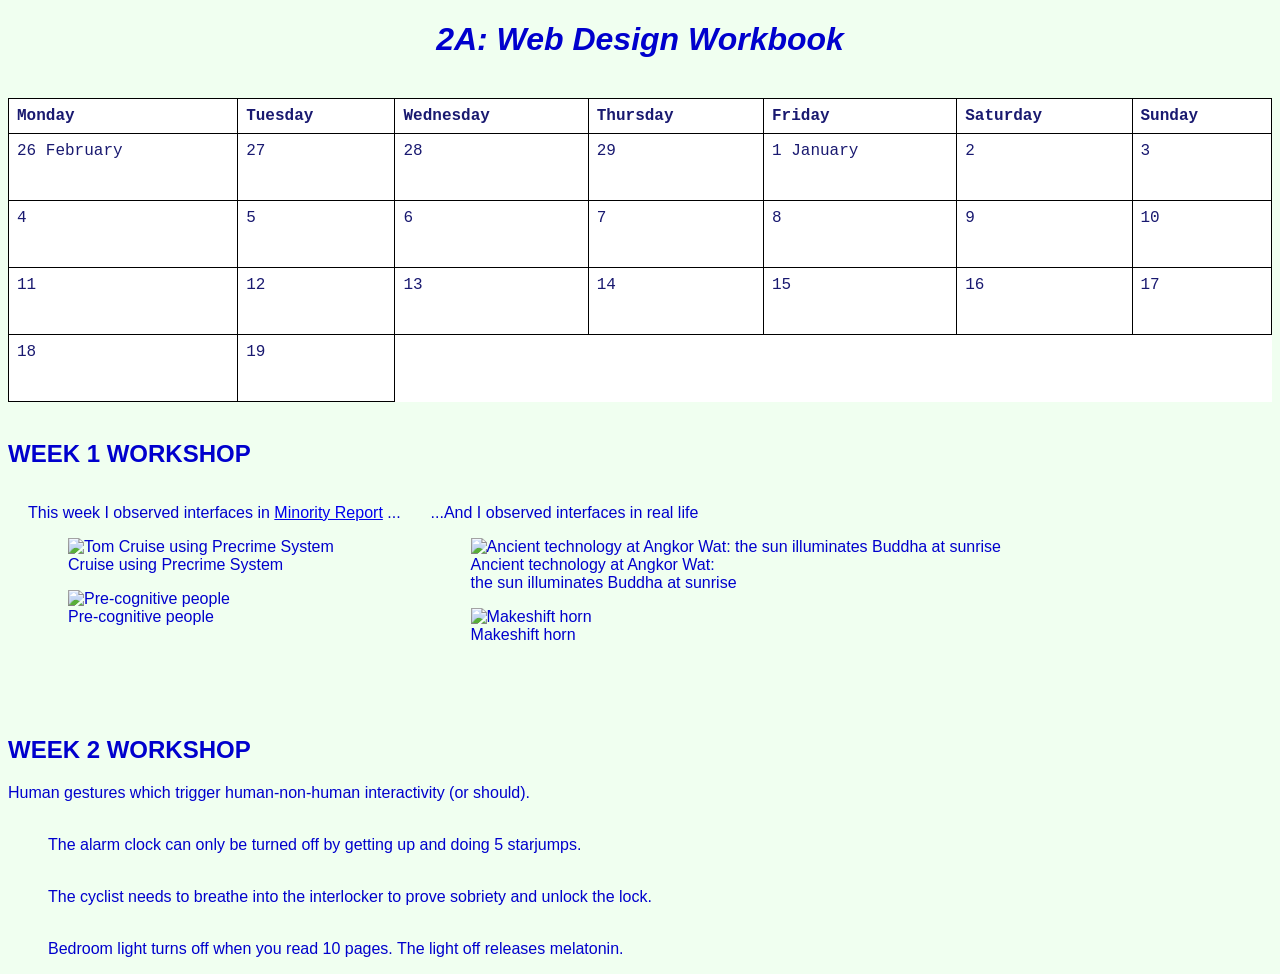
==== Index.html @ 7f8487fb "Add files via upload" ====
<!DOCTYPE html>
<html>
    <head>
        <title>LOLA MAYO_INTERACTIVE MEDIA WORKBOOK</title>
        <link href="style.css">
        <style> 
            body {
                font-family: Arial, Helvetica, sans-serif; color: mediumblue; background-color: honeydew;
            }
            * {
                cursor:url("./IMAGES/Ava\ cursor.png") auto;
            }
            .lola_WORKBOOK_heading {
                font-style: italic;
                text-align: center;
            }
            .header {
                position: sticky;
                top: 0px;
                left: 0;
                width: 100%;
                background-color: white;
            }

            table {
                font-family: 'Courier New', Courier, monospace;
                color: midnightblue;
                border-collapse: collapse;
                width: 100%;
            }

            td, th {
            background-color:white;

            border: 0.5px solid black;
            text-align: left;
            vertical-align: top;
            padding: 8px;
            }
            td {
                height: 50px;
            }

            .row {
                display: flex;
                flex-direction: row;
                margin: 20px;
                gap: 30px;
            }
        </style>
    </head>
    <body>

        <h1 class="lola_WORKBOOK_heading">2A: Web Design Workbook</h1>
        <br>
        <div class="header">  
            <table>
                <tr>
                  <th>Monday</th>
                  <th>Tuesday</th>
                  <th>Wednesday</th>
                  <th>Thursday</th>
                  <th>Friday</th>
                  <th>Saturday</th>
                  <th>Sunday</th>
                </tr>
                <tr>
                  <td>26 February</td>
                  <td>27</td>
                  <td>28</td>
                  <td>29</td>
                  <td>1 January</td>
                  <td>2</td>
                  <td>3</td>
                </tr>
                <tr>
                  <td>4</td>
                  <td>5</td>
                  <td>6</td>
                  <td>7</td>
                  <td>8</td>
                  <td>9</td>
                  <td>10</td>
                </tr>
                <tr>
                  <td>11</td>
                  <td>12</td>
                  <td>13</td>
                  <td>14</td>
                  <td>15</td>
                  <td>16</td>
                  <td>17</td>
                </tr>
                <tr>
                  <td>18</td>
                  <td>19</td>
                </tr>
              </table>
            <!-- <img src="./IMAGES/calendar.png" alt=""> -->
        </div>
       
        <br>
        <h2>WEEK 1 WORKSHOP</h2>
        <section class="row">
            <div>
                <p>This week I observed interfaces in 
                    <a href="https://www.imdb.com/title/tt0181689/">Minority Report</a>
                ...</p>
                <figure>
                <img src="./IMAGES/Minority Report SS1.png" alt="Tom Cruise using Precrime System" width="300" height="auto">
                <figcaption> Cruise using Precrime System</figcaption>
                </figure>
                <figure>
                <img src="./IMAGES/Minority Report SS2.png" alt="Pre-cognitive people" width="300" height="auto">
                <figcaption>Pre-cognitive people</figcaption>
                </figure>
            </div>
            <div>
                <p>...And I observed interfaces in real life</p>
                <figure>
                <img src="./IMAGES/Interface example_angkor wat.jpg" alt="Ancient technology at Angkor Wat: the sun illuminates Buddha at sunrise" width="200" height="auto">
                <figcaption>Ancient technology at Angkor Wat: 
                    <br>
                    the sun illuminates Buddha at sunrise</figcaption>
                </figure>
                <figure>
                <img src="./IMAGES/Interface example_horn.jpg" alt="Makeshift horn" width="200" height="auto">
                <figcaption>Makeshift horn</figcaption>
                </figure>
                <br>
            </div>
        </section>
        <br>
        <h2>WEEK 2 WORKSHOP</h2>
                <p>Human gestures which trigger human-non-human interactivity (or should).</p>
                <figure>
                <img src="./IMAGES/alarm clock 1.jpg" alt="" width="300" height="auto">
                <img src="./IMAGES/alarm clock 2.jpg" alt="" width="300" height="auto">
                <figcaption>The alarm clock can only be turned off by getting up and doing 5 starjumps.</figcaption>
                </figure>
                <figure>
                <img src="./IMAGES/breathaliser 1.jpg" alt="" width="300" height="auto">
                <img src="./IMAGES/breathaliser 2.jpg" alt="" width="300" height="auto">
                <figcaption>The cyclist needs to breathe into the interlocker to prove sobriety and unlock the lock. </figcaption>
                </figure>
                <figure>
                <img src="./IMAGES/MELATONIN 1.HEIC" alt="" width="300" height="auto">
                <img src="./IMAGES/MELATONIN 2.HEIC" alt="" width="300" height="auto">
                <figcaption>Bedroom light turns off when you read 10 pages. The light off releases melatonin. </figcaption>
                </figure>
    </body>
</html>
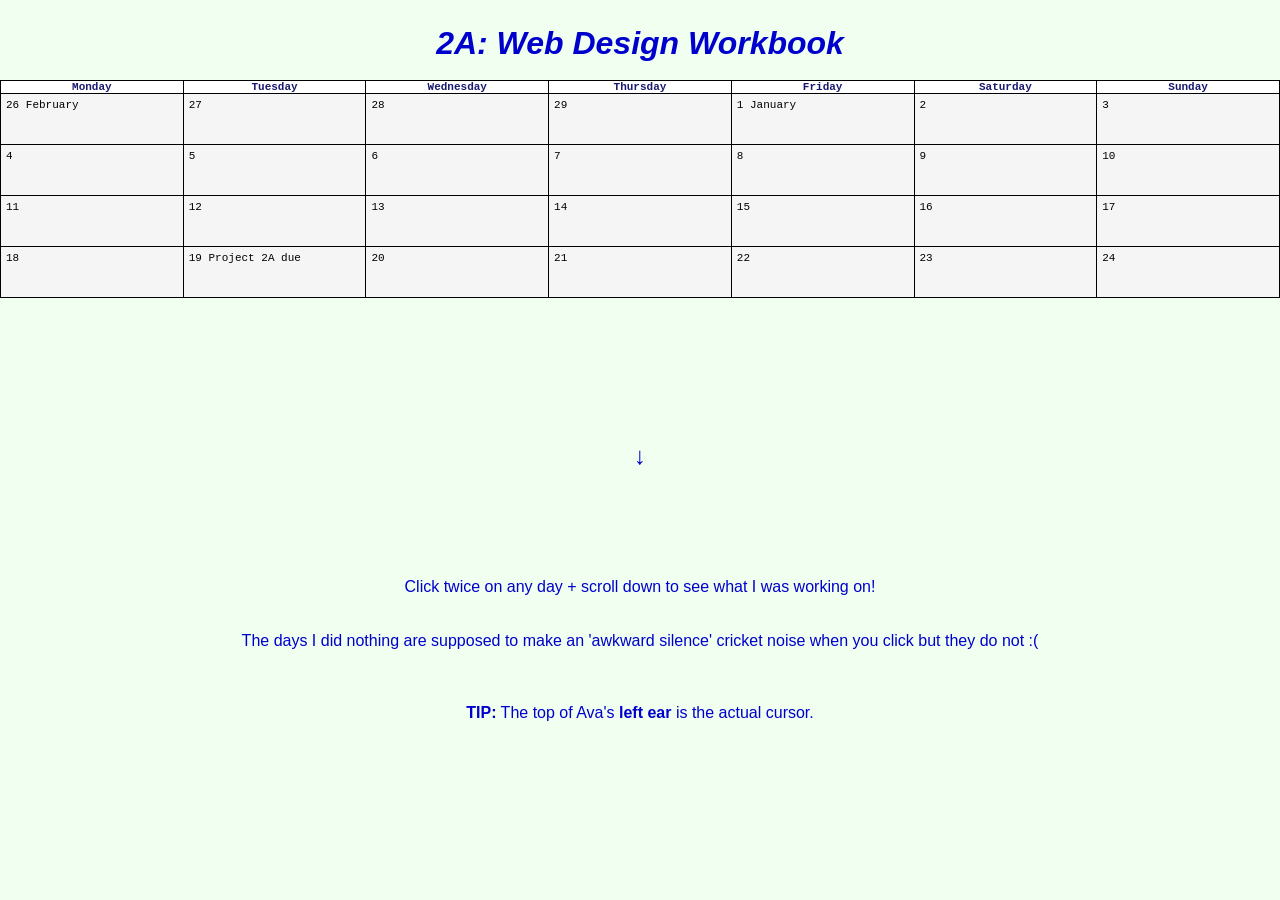
==== commit c5fb579b: "Add files via upload" ====
--- a/Index.html
+++ b/Index.html
@@ -2,54 +2,85 @@
 <html>
     <head>
         <title>LOLA MAYO_INTERACTIVE MEDIA WORKBOOK</title>
-        <link href="style.css">
-        <style> 
-            body {
-                font-family: Arial, Helvetica, sans-serif; color: mediumblue; background-color: honeydew;
-            }
-            * {
-                cursor:url("./IMAGES/Ava\ cursor.png") auto;
-            }
-            .lola_WORKBOOK_heading {
-                font-style: italic;
-                text-align: center;
-            }
-            .header {
-                position: sticky;
-                top: 0px;
-                left: 0;
-                width: 100%;
-                background-color: white;
-            }
-
-            table {
-                font-family: 'Courier New', Courier, monospace;
-                color: midnightblue;
-                border-collapse: collapse;
-                width: 100%;
-            }
-
-            td, th {
-            background-color:white;
-
-            border: 0.5px solid black;
-            text-align: left;
-            vertical-align: top;
-            padding: 8px;
-            }
-            td {
-                height: 50px;
-            }
-
-            .row {
-                display: flex;
-                flex-direction: row;
-                margin: 20px;
-                gap: 30px;
-            }
-        </style>
+        <link href="style.css" rel="stylesheet" type="text/css">
+        <meta name="viewport" content="width=device-width, initial-scale=1">
+
+
+<script>
+            function showContent(date, weather) {
+              var x = document.getElementById("content-"+date);
+              if (x.style.display === "none") {
+                x.style.display = "block";
+              } else {
+                x.style.display = "none";
+              }
+              changeBg(weather);
+            }
+
+            function changeBg(weather) {
+              document.getElementsByTagName('body')[0].style.backgroundImage = 'url("images/' + weather + '.jpg")';
+            }
+
+            function play(audio) {
+              var audio = document.getElementById("audio");
+              audio.play();
+            }
+
+            // let contentDivs = document.getElementsByClassName("content");
+            // for(let i = 0; i < contentDivs.length; i++) {
+            //   dragElement(contentDivs[i]);
+            // }
+
+            function dragElement(elmnt) {
+              var pos1 = 0, pos2 = 0, pos3 = 0, pos4 = 0;
+              if (document.getElementById(elmnt.id + "header")) {
+                // if present, the header is where you move the DIV from:
+                document.getElementById(elmnt.id + "header").onmousedown = dragMouseDown;
+              } else {
+                // otherwise, move the DIV from anywhere inside the DIV:
+                elmnt.onmousedown = dragMouseDown;
+              }
+            
+
+            function dragMouseDown(e) {
+              e = e || window.event;
+              e.preventDefault();
+              // get the mouse cursor position at startup:
+              pos3 = e.clientX;
+              pos4 = e.clientY;
+              document.onmouseup = closeDragElement;
+              // call a function whenever the cursor moves:
+              document.onmousemove = elementDrag;
+            }
+
+            function elementDrag(e) {
+              e = e || window.event;
+              e.preventDefault();
+              // calculate the new cursor position:
+              pos1 = pos3 - e.clientX;
+              pos2 = pos4 - e.clientY;
+              pos3 = e.clientX;
+              pos4 = e.clientY;
+              // set the element's new position:
+              elmnt.style.top = (elmnt.offsetTop - pos2) + "px";
+              elmnt.style.left = (elmnt.offsetLeft - pos1) + "px";
+            }
+
+            function closeDragElement() {
+              // stop moving when mouse button is released:
+              document.onmouseup = null;
+              document.onmousemove = null;
+            }
+          }
+          
+          dragElement(document.getElementById("content-0203"))
+
+
+        </script>
     </head>
+
     <body>
+        <div href="#" class="img bg"></div>
 
         <h1 class="lola_WORKBOOK_heading">2A: Web Design Workbook</h1>
         <br>
@@ -65,88 +96,258 @@
                   <th>Sunday</th>
                 </tr>
                 <tr>
-                  <td>26 February</td>
-                  <td>27</td>
-                  <td>28</td>
-                  <td>29</td>
-                  <td>1 January</td>
-                  <td>2</td>
-                  <td>3</td>
-                </tr>
-                <tr>
-                  <td>4</td>
-                  <td>5</td>
-                  <td>6</td>
-                  <td>7</td>
-                  <td>8</td>
-                  <td>9</td>
-                  <td>10</td>
-                </tr>
-                <tr>
-                  <td>11</td>
-                  <td>12</td>
-                  <td>13</td>
-                  <td>14</td>
-                  <td>15</td>
-                  <td>16</td>
-                  <td>17</td>
-                </tr>
-                <tr>
-                  <td>18</td>
-                  <td>19</td>
+                  <td>
+                    <a onclick="changeBg('cold'); play.audio();" class="cold-btn">26 February
+                      <audio id="audio" src="./AUDIO/Crickets.m4a"></audio> 
+                      <!-- <audio id="audio" src="./AUDIO/Awkwardcrickets.mp3"></audio> -->
+                    </a>
+                  </td>
+                  <td>
+                    <a onclick="changeBg('hot')" class="hot-btn">27</a>
+                  </td>
+                  <td>
+                    <a onclick="changeBg('hot')" class="hot-btn">28</a>
+                  </td>
+                  <td>
+                    <a onclick="changeBg('hot')" class="hot-btn">29</a>
+                  </td>
+                  <td>
+                    <a onclick="changeBg('hot')" class="hot-btn">1 January</a>
+                  </td>
+                  <td>
+                    <a onclick="showContent('0203', 'cold')" class="cold-btn">2</a>
+                  </td>
+                  <td>
+                    <a onclick="changeBg('cold')" class="cold-btn">3</a>
+                  </td>
+                </tr>
+                <tr>
+                  <td>
+                    <a onclick="changeBg('cold')" class="cold-btn">4</a>
+                  </td>
+                  <td>
+                    <a onclick="changeBg('hot')" class="hot-btn">5</a>
+                  </td>
+                  <td>
+                    <a onclick="changeBg('rain')" class="rainbtn">6</a>
+                  </td>
+                  <td>
+                    <a onclick="changeBg('cold')" class="cold-btn">7</a>
+                  </td>
+                  <td>
+                    <a onclick="showContent('0803', 'hot')" class="hot-btn">8</a>
+                  </td>
+                  <td>
+                    <a onclick="changeBg('hot')" class="hot-btn">9</a>
+                  </td>
+                  <td>
+                    <a onclick="changeBg('hot')" class="hot-btn">10</a>
+                  </td>
+                </tr>
+                <tr>
+                  <td> 
+                    <a onclick="showContent('1103', 'hot')" class="hot-btn">11</a>
+                  </td>
+                  <td>
+                    <a onclick="changeBg('cold')" class="cold-btn">12</a>
+                  </td>
+                  <td>
+                    <a onclick="showContent('1303', 'rain')" class="rainbtn">13</a>
+                  </td>
+                  <td>
+                    <a onclick="showContent('1403', 'cold')" class="cold-btn">14</a>
+                  </td>
+                  <td>
+                    <a onclick="changeBg('hot')" class="hot-btn">15</a>
+                  </td>
+                  <td>
+                    <a onclick="changeBg('hot')" class="hot-btn">16</a>
+                  </td>
+                  <td>
+                    <a onclick="changeBg('hot')" class="hot-btn">17</a>
+                  </td>
+                </tr>
+                <tr>
+                  <td>
+                    <a onclick="changeBg('hot')" class="hot-btn" >18</a>
+                  </td>
+                  <td>
+                    <a onclick="changeBg('hot')" onclick="showContent('1903', 'rain')" class="rainbtn">19 Project 2A due</a>
+                  </td>
+                  <td>
+                    <a onclick="changeBg('rain')" class="rainbtn">20</a>
+                  </td>
+                  <td>
+                    <a onclick="changeBg('hot')" class="hot-btn">21</a>
+                  </td>
+                  <td>
+                    <a onclick="changeBg('hot')" class="hot-btn">22</a>
+                  </td>
+                  <td>
+                    <a onclick="changeBg('hot')" class="hot-btn">23</a>
+                  </td>
+                  <td>
+                    <a onclick="changeBg('hot')" class="hot-btn">24</a>
+                  </td>
                 </tr>
               </table>
-            <!-- <img src="./IMAGES/calendar.png" alt=""> -->
         </div>
-       
-        <br>
-        <h2>WEEK 1 WORKSHOP</h2>
+  <br>
+  <br>
+  <br>
+  <br>
+  <br>
+  <br>
+  <br>
+  <br>
+  <h2>↓</h2> 
+  <br>
+  <br>
+  <br>
+  <br>
+  <br>
+  <br>
+<p> Click twice on any day + scroll down to see what I was working on!
+  <br>
+  <br>
+  <br>
+The days I did nothing are supposed to make an 'awkward silence' cricket noise when you click but they do not :(
+  <br>
+  <br>
+  <br>
+  <br>
+<strong>TIP:</strong> The top of Ava's <strong>left ear</strong> is the actual cursor.
+
+</p>
+
+        <div id="content-0203" class="content" class="drag">
+        <section class="column">
+        <div><p>02/03: This week I observed interfaces in 
+                <a href="https://www.imdb.com/title/tt0181689/">Minority Report</a>
+            ... and in Real Life</p>
+            <br>
+        </div>
+        <div>
         <section class="row">
             <div>
-                <p>This week I observed interfaces in 
-                    <a href="https://www.imdb.com/title/tt0181689/">Minority Report</a>
-                ...</p>
                 <figure>
-                <img src="./IMAGES/Minority Report SS1.png" alt="Tom Cruise using Precrime System" width="300" height="auto">
-                <figcaption> Cruise using Precrime System</figcaption>
-                </figure>
+                    <img src="./IMAGES/Minority Report SS1.png" alt="Tom Cruise using Precrime System" width="300" height="auto">
+                    <figcaption> Cruise using Precrime System</figcaption>
+                    </figure>
+                <br>
                 <figure>
-                <img src="./IMAGES/Minority Report SS2.png" alt="Pre-cognitive people" width="300" height="auto">
-                <figcaption>Pre-cognitive people</figcaption>
-                </figure>
-            </div>
-            <div>
-                <p>...And I observed interfaces in real life</p>
+                    <img src="./IMAGES/Minority Report SS2.png" alt="Pre-cognitive people" width="300" height="auto">
+                    <figcaption>Pre-cognitive people</figcaption>
+                    </figure>                
+            </div>
+            <div>
                 <figure>
-                <img src="./IMAGES/Interface example_angkor wat.jpg" alt="Ancient technology at Angkor Wat: the sun illuminates Buddha at sunrise" width="200" height="auto">
-                <figcaption>Ancient technology at Angkor Wat: 
-                    <br>
-                    the sun illuminates Buddha at sunrise</figcaption>
-                </figure>
+                    <img src="./IMAGES/Interface example_angkor wat.jpg" alt="Ancient technology at Angkor Wat: the sun illuminates Buddha at sunrise" width="150" height="auto">
+                    <figcaption>Ancient technology at Angkor Wat: 
+                        <br>
+                        the sun illuminates Buddha at sunrise
+                    </figure>
+                <br>
+            </div>
+            <div>
                 <figure>
-                <img src="./IMAGES/Interface example_horn.jpg" alt="Makeshift horn" width="200" height="auto">
-                <figcaption>Makeshift horn</figcaption>
-                </figure>
+                    <img src="./IMAGES/Interface example_horn.jpg" alt="Makeshift horn" width="150" height="auto">
+                    <figcaption>Makeshift horn</figcaption>
+                    </figure>
+            </div>
+        </section>
+        </section>
+        </div>
+<br>  
+        <div id="content-0803" class="content">
+            <section class="column">
+            <div><p>08/03: Human gestures which trigger human-non-human interactivity (or should)</p>
+            </div>
+            <div>
+            <section class="row">
+                <div>
+                    <figure>
+                        <img src="./IMAGES/zap watch 1.jpg" alt="" width="150" height="auto">
+                        <img src="./IMAGES/zap watch 3.jpg" alt="" width="150" height="auto">
+                       <figcaption>The watch monitors the wearer's focus. If their mind wanders it zaps them and offers a single quiz question to refocus them.</figcaption>
+                    </figure>
+                </div>
+                <div>
+                    <figure>
+                        <img src="./IMAGES/MELATONIN 1.jpg" alt="" width="150" height="auto">
+                        <img src="./IMAGES/MELATONIN 2.jpg" alt="" width="150" height="auto">
+                        <figcaption>Bedroom light turns off when you read 10 pages. The light off releases melatonin. </figcaption>
+                    </figure>
+                </div>
+                <div>
+                    <figure>
+                        <img src="./IMAGES/alarm clock 1.jpg" alt="" width="150" height="auto">
+                        <img src="./IMAGES/alarm clock 2.jpg" alt="" width="150" height="auto">
+                        <figcaption>The alarm clock can only be turned off by getting up and doing 5 starjumps.</figcaption>
+                    </figure>
+                </div>
+                <div>
+                    <figure>
+                        <img src="./IMAGES/breathaliser 1.jpg" alt="" width="150" height="auto">
+                        <img src="./IMAGES/breathaliser 2.jpg" alt="" width="150" height="auto">
+                        <figcaption>The cyclist needs to breathe into the interlocker to prove sobriety and unlock the lock. </figcaption>
+                    </figure>
+                </div>
+                </section>
+                </div>
+                </section>
+                </div>
+                </section>
+            <br>   
+
+        <div id="content-1103" class="content">
+            <section class="column">
+            <div><p>11/02: Wireframe + Sketches</p>
+              <br>
+              <br>
+            <p>I experimented with website layout by workshopping features, organisation and hierarchy through sketches. I chose a calendar navigation header to convey a <strong>personal, rudimentary,</strong> yet <strong>cohesive</strong> feel. The calendar provided a chronological hierarchy which organised the chaos in my own head.</p>
+            <br>
+            </div>
+            <div>
+            <figure>
+              <img src="./IMAGES/wireframe sketch/sketch 1.jpg" alt="" width="300" height="auto">
+            </figure>
+            <figure>
+              <img src="./IMAGES/wireframe sketch/sketch 2.jpg" alt="" width="300" height="auto">
+            </figure>
+            <figure>
+              <img src="./IMAGES/wireframe sketch/sketch 3.jpg" alt="" width="300" height="auto">
+            </figure>
+            <figure>
+              <img src="./IMAGES/wireframe sketch/sketch 4.jpg" alt="" width="300" height="auto">
+            </figure>
+            </div>
+            </section>
+          </div>
+
+        <div id="content-1303" class="content">
+            <section class="column"> 
+                <div>
+                    <figure>
+                    <img src="./IMAGES/Ava cursor 2.png" alt="" width="400" height="auto">
+                    <figcaption>The PNG must be saved as a perfect square. File -> export -> save for web (legacy) -> change dimensions (45px) -> save </figcaption>
+                    </figure>
+                </div>
+                </section>
+            </div>  
+
+          <div id="content-1403" class="content">
+              <section class="column"> 
+              <div><p>14/03: Asking Questions + Workshopping Problems in class</p>
                 <br>
-            </div>
-        </section>
-        <br>
-        <h2>WEEK 2 WORKSHOP</h2>
-                <p>Human gestures which trigger human-non-human interactivity (or should).</p>
-                <figure>
-                <img src="./IMAGES/alarm clock 1.jpg" alt="" width="300" height="auto">
-                <img src="./IMAGES/alarm clock 2.jpg" alt="" width="300" height="auto">
-                <figcaption>The alarm clock can only be turned off by getting up and doing 5 starjumps.</figcaption>
-                </figure>
-                <figure>
-                <img src="./IMAGES/breathaliser 1.jpg" alt="" width="300" height="auto">
-                <img src="./IMAGES/breathaliser 2.jpg" alt="" width="300" height="auto">
-                <figcaption>The cyclist needs to breathe into the interlocker to prove sobriety and unlock the lock. </figcaption>
-                </figure>
-                <figure>
-                <img src="./IMAGES/MELATONIN 1.HEIC" alt="" width="300" height="auto">
-                <img src="./IMAGES/MELATONIN 2.HEIC" alt="" width="300" height="auto">
-                <figcaption>Bedroom light turns off when you read 10 pages. The light off releases melatonin. </figcaption>
-                </figure>
+              </div>
+              <div>
+                  <figure>
+                  <img src="./IMAGES/Milanote questions ss.PNG" alt="" width="600" height="auto">
+                   </figure>
+              </div>
+              </section>
+          </div>
+    
     </body>
 </html>
--- a/style.css
+++ b/style.css
@@ -0,0 +1,152 @@
+body {
+    font-family: Arial, Helvetica, sans-serif; 
+    color: mediumblue;
+    text-align: center; 
+    background-color: honeydew;
+
+    /* background-image: url("images/cloudysky.jpg"); */
+    background-size: 100% auto;
+}
+* {
+    cursor:url("IMAGES/Ava-cursor-2.png"), auto;
+    margin:0px;
+    padding:0px;
+    border:none;
+}
+.lola_WORKBOOK_heading {
+    font-style: italic;
+    text-align: center;
+    padding-top: 25px;
+}
+.header {
+    position: sticky;
+    top: 0px;
+    left: 0;
+    width: 100%;
+    background-color: white;
+}
+table {
+    font-family: 'Courier New', Courier, monospace;
+    font-size: 11px;
+    color: midnightblue;
+    border-collapse: collapse;
+    width: 100%;
+    margin:auto;
+}
+td, th {
+    background-color:white;
+    width:14%;
+    border: 0.5px solid black;
+    text-align: left;
+    vertical-align: top;
+    padding: 0;
+}
+td {
+    height: 40px;
+    background-color: whitesmoke;
+}
+td:hover {
+    background-color: grey;
+    transition-duration: 0.3s;
+}
+th {
+    text-align: center;
+    font: bolder;
+}
+.row {
+    display: flex;
+    flex-direction: row;
+    margin: 20px;
+    gap: 30px;
+}
+.cold-btn, .hot-btn, .rainbtn {
+    background-color: none;
+    border: none;
+    color: black;
+    padding: 5px 5px;
+    height: 40px;
+    /* width: 150px; */
+    text-align: left;
+    text-decoration: none;
+    display: inline-block;
+    font-size: 11px;
+
+    width: 13.1vw;
+}
+
+.cold-btn:hover {
+    cursor: url("IMAGES/Ava-cursor-cold.png"), auto;
+}
+.hot-btn:hover {
+    cursor: url("IMAGES/Ava-cursor-hat.png"), auto;
+}
+.rainbtn:hover {
+    cursor: url("IMAGES/Ava-cursor-rain.png"), auto;
+}
+.cold-btn:hover {
+    background-image: url("IMAGES/cloudysky.jpg"), auto;
+}
+
+.content {
+    position: absolute;
+    /* z-index: 9999; */
+    display: flex;
+    cursor: move;
+    border-radius: 25px;
+    display: none;
+    color: black;
+    font-weight: bold;
+    font-size: 10px;
+    border-color: black;
+    border-width: 50px;
+}
+
+
+#content-0203 {
+width: 60%;
+height: 320px;
+background-color: rgb(235, 212, 216);
+padding: 30px 0;
+text-align: center;
+margin-top: 10px;
+font-family: 'Courier New', Courier, monospace;
+}
+figcaption {
+    width: 200;
+}
+#content-0803 {
+width: 75%;
+height: 600px;
+background-color: rgb(235, 212, 216);
+padding: 30px 0;
+text-align: center;
+margin-top: 10px;
+font-family: 'Courier New', Courier, monospace; 
+}
+#content-1103 {
+    width: 350px;
+    height: 900px;
+    background-color: rgb(235, 212, 216);
+    padding: 30px 0;
+    text-align: center;
+    margin-top: 10px;
+    font-family: 'Courier New', Courier, monospace; 
+}
+#content-1303 {
+    width: 350px;
+    height: 350px;
+    padding: 30px 0;
+    text-align: center;
+    background-color: none;
+    margin-top: 10px;
+    font-family: 'Courier New', Courier, monospace; 
+    }
+#content-1403 {
+width: 650px;
+height: 350px;
+background-color: rgb(235, 212, 216);
+padding: 30px 0;
+text-align: center;
+margin-top: 10px;
+font-family: 'Courier New', Courier, monospace; 
+}
